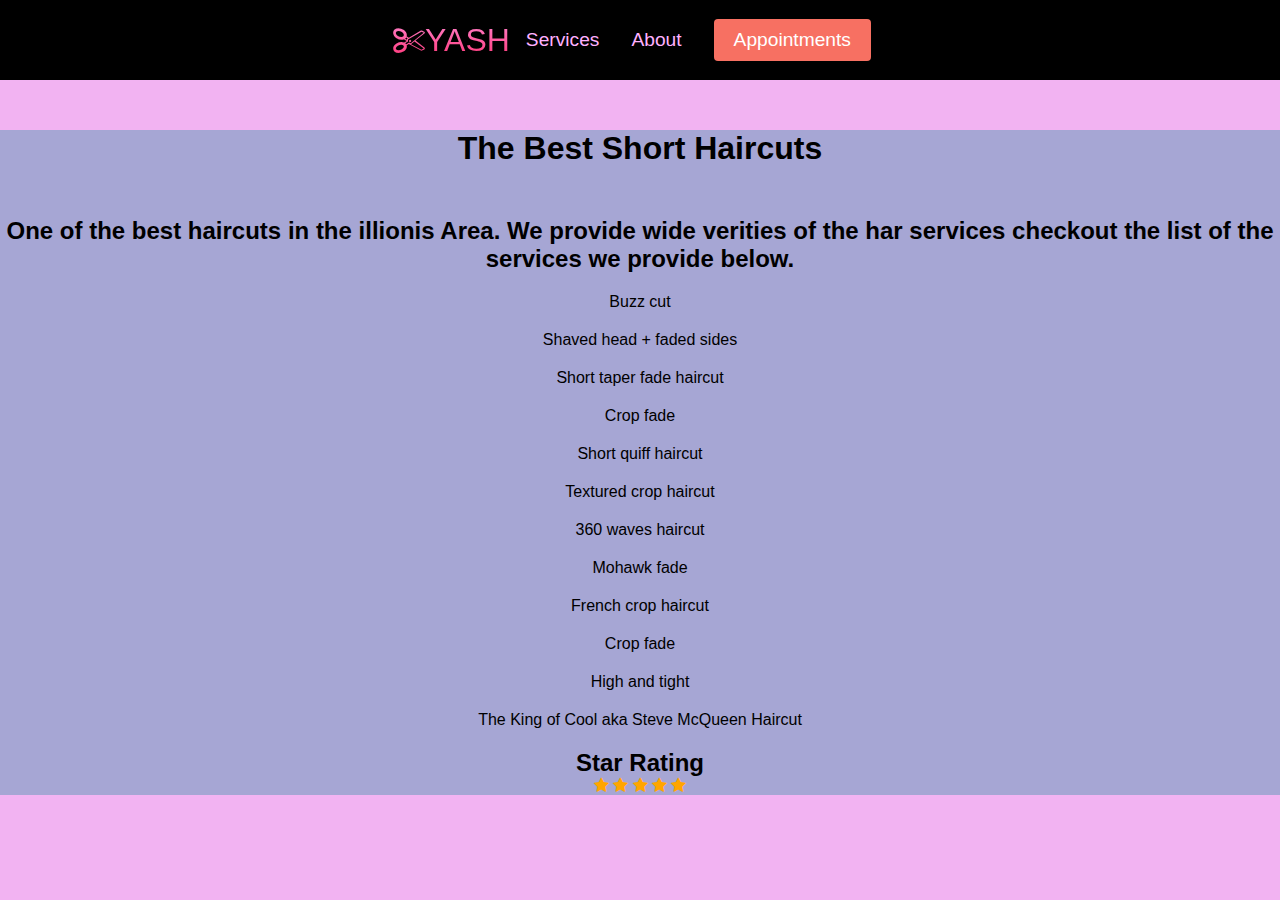
==== html/about.html @ f5db55e0 "Adding about page to the website" ====
<!DOCTYPE html>
<html lang="en">

<head>
    <meta charset="UTF-8">
    <meta name="viewport" content="width=device-width, initial-scale=1.0">
    <title>Yash Website</title>
    <link rel="stylesheet" href="/css/styles.css">
    <link rel="stylesheet" href="/css/about.css">
    <link rel="stylesheet" href="https://cdnjs.cloudflare.com/ajax/libs/font-awesome/4.7.0/css/font-awesome.min.css">
    <link rel="stylesheet" href="https://cdnjs.cloudflare.com/ajax/libs/font-awesome/4.7.0/css/font-awesome.min.css">
</head>

<body>
    <!--nav bar section-->
    <nav class="navbar">
        <div class="navbar_container">
            <a href="/" id="navbar__logo">
                <i class="fa fa-cut"></i>
                YASH</a>
            <div class="navbar__toggle" id="mobile-menu">
                <span class="bar"></span>
                <span class="bar"></span>
                <span class="bar"></span>
            </div>
            <ul class="navbar__menu">
                <li class="navbar__item">
                    <a href="/html/services.html" class="navbar__links">
                        Services
                    </a>
                </li>
                <li class="navbar__item">
                    <a href="/html/about.html" class="navbar__links">
                        About
                    </a>
                </li>
                <li class="navbar__btn">
                    <a href="/html/appointments.html" class="button">
                        Appointments
                    </a>
                </li>
            </ul>
        </div>
    </nav>

    <!--About Section-->
    <div class="main about__container">
        <div class="card-body">
            <h1 class="card-title about-card-title">The Best Short Haircuts</h1>
            <h2 class="card-title about-card-title_details">
                One of the best haircuts in the illionis Area.
                We provide wide verities of the har services
                checkout the list of the services we provide below.
            </h2>
            <ul class="list-unstyled mt-3 mb-4">
                <li> Buzz cut</li>
                <li>Shaved head + faded sides</li>
                <li>Short taper fade haircut</li>
                <li>Crop fade</li>
                <li>Short quiff haircut</li>
                <li>Textured crop haircut</li>
                <li>360 waves haircut</li>
                <li>Mohawk fade</li>
                <li>French crop haircut</li>
                <li>Crop fade</li>
                <li>High and tight</li>
                <li>The King of Cool aka Steve McQueen Haircut</li>
            </ul>
        </div>
        <div class="rating__container">
            <h2>Star Rating</h2>
            <span class="fa fa-star checked"></span>
            <span class="fa fa-star checked"></span>
            <span class="fa fa-star checked"></span>
            <span class="fa fa-star checked"></span>
            <span class="fa fa-star checked"></span>
        </div>
    </div>
    <script src="/js/app.js"></script>
</body>

</html>
---- css/styles.css ----
* {
    box-sizing: border-box;
    margin: 0;
    padding: 0;
    font-family: 'kumbh Sans', sans-serif;
}

.navbar {
    background: black;
    height: 80px;
    display: flex;
    justify-content: center;
    align-items: center;
    font-size: 1.2rem;
    position: sticky;
    top: 0;
    z-index: 999;
}

.navbar_container {
    display: flex;
    justify-content: center;
    height: 80px;
    z-index: 1;
    width: 100%;
    max-width: 1300px;
    margin: 0 auto;
    padding: 0 50px;
}

#navbar__logo {
    background-color: red;
    background-image: linear-gradient(to top, #ff0844 0%, #ffb1ff 100%);
    background-size: 100%;
    -webkit-background-clip: text;
    -moz-background-clip: text;
    -webkit-text-fill-color: transparent;
    -moz-text-fill-color: transparent;
    display: flex;
    align-items: center;
    cursor: pointer;
    text-decoration: none;
    font-size: 2rem;
}

.fa-gem {
    margin-right: 0.5rem;
}

.navbar__menu {
    display: flex;
    align-items: center;
    list-style: none;
    text-align: center;
}

.navbar__item {
    height: 80px;
}

.navbar__links {
    color: #ffb1ff;
    display: flex;
    align-items: center;
    justify-content: center;
    text-decoration: none;
    padding: 0 1rem;
    height: 100%;
}

.navbar__btn {
    display: flex;
    justify-content: center;
    align-items: center;
    padding: 0 1rem;
    width: 100%;

}

.button {
    display: flex;
    justify-content: center;
    align-items: center;
    text-decoration: none;
    padding: 10px 20px;
    height: 100%;
    width: 100%;
    border: none;
    outline: none;
    border-radius: 4px;
    background: #f77062;
    color: #fff;

}

.button:hover {
    background: #4837ff;
    transition: all 0.3s ease;
}

.navbar__links:hover {
    color: red;
    transition: all 0.3s ease;
}

@media screen and (max-width:960px) {
    .navbar_container {
        display: flex;
        justify-content: space-between;
        height: 80px;
        z-index: 1;
        width: 100%;
        max-width: 1300px;
        padding: 0 50px;
    }

    .navbar__menu {
        display: grid;
        grid-template-columns: auto;
        margin: 0;
        width: 100%;
        position: absolute;
        top: -1000px;
        opacity: 0;
        transition: all 0.3s ease;
        height: 50vh;
        z-index: -1;
    }

    .navbar__menu.active {
        background: black;
        top: 100%;
        opacity: 1;
        transition: all 0.3s ease;
        z-index: 99;
        height: 50vh;
        font-size: 1.6rem;

    }

    #navbar__logo {
        padding-left: 25px;
    }

    .navbar__toggle .bar {
        width: 25px;
        height: 3px;
        margin: 5px auto;
        transition: all 0.3s ease;
        background: #fff;
    }

    .navbar__item {
        width: 100%;
    }

    .navbar__links {
        text-align: center;
        padding: 2rem;
        width: 100%;
        display: table;
    }

    #mobile-menu {
        position: absolute;
        top: 20%;
        right: 5%;
        transform: translate(5%, 20%);
    }

    .navbar__btn {
        padding-bottom: 2rem;
    }

    .button {
        display: flex;
        justify-content: center;
        align-items: center;
        width: 80%;
        height: 80px;
        margin: 0;
    }

    .navbar__toggle .bar {
        display: block;
        cursor: pointer;
    }

    #mobile-menu.is-active .bar:nth-child(2) {
        opacity: 0;
    }

    #mobile-menu.is-active .bar:nth-child(1) {
        transform: translate(8px) rotate(45deg);
    }

    #mobile-menu.is-active .bar:nth-child(3) {
        transform: translate(-8px) rotate(45deg);
    }
}

/*  Hero Section CSS */

.main {
    background-color: #141414;
}


.main__container {
    display: grid;
    grid-template-columns: 1fr 1fr;
    align-items: center;
    justify-self: center;
    margin: 0 auto;
    height: 90vh;
    background-color: #141414;
    z-index: 1;
    width: 100%;
    max-width: 1300px;
    padding: 0 50px;
}

.main__content h1 {
    font-size: 4rem;
    background-color: #ff8177;
    background-image: linear-gradient(to top, #ff0844 0%, #ffb1ff 100%);
    background-size: 100%;
    -webkit-background-clip: text;
    -moz-background-clip: text;
    -webkit-text-fill-color: transparent;
    -moz-text-fill-color: transparent;

}

.main__content h2 {
    font-size: 4rem;
    background-color: #ff8177;
    background-image: linear-gradient(to top, #b721ff 0%, #21d4fd 100%);
    background-size: 100%;
    -webkit-background-clip: text;
    -moz-background-clip: text;
    -webkit-text-fill-color: transparent;
    -moz-text-fill-color: transparent;

}

.main__content p {
    margin-top: 1rem;
    font-size: 2rem;
    font-weight: 700;
    color: #4837ff;
}

.main__btn {
    font-size: 1rem;
    background-image: linear-gradient(to top, #f77062 0%, #fe5196 100%);
    padding: 14px 32px;
    border: none;
    border-radius: 4px;
    color: #fff;
    margin-top: 2rem;
    cursor: pointer;
    position: relative;
    transition: all 0.35s;
    outline: none;
}


.main__btn {
    position: absolute;
    z-index: 2;
    color: #fff;
    text-decoration: none;
}

.main__btn:hover {
    color: #fff;
}

.main__btn:hover:after {
    width: 100%;
}

.main__img_container {
    text-align: center;
}

#main__img {
    height: 80%;
    width: 80%;
}
---- css/about.css ----
.checked {
    color: orange;
}

body {
    background-image: linear-gradient(180deg, var(--bs-secondary-bg), var(--bs-body-bg) 100px, var(--bs-body-bg));
    background-color: #f2b3f2;
}
.about__container {
    width: 100%;
    height: 100%;
    background-color: rgb(166, 166, 212);
    text-align: center;
}
li {
    font-weight: 200;
    margin: 20px 0;
}
.rating__container {
    margin-top: 20px;
}
.card-body {
    margin-top: 50px;
}
.about-card-title_details {
    margin-top: 50px;
}
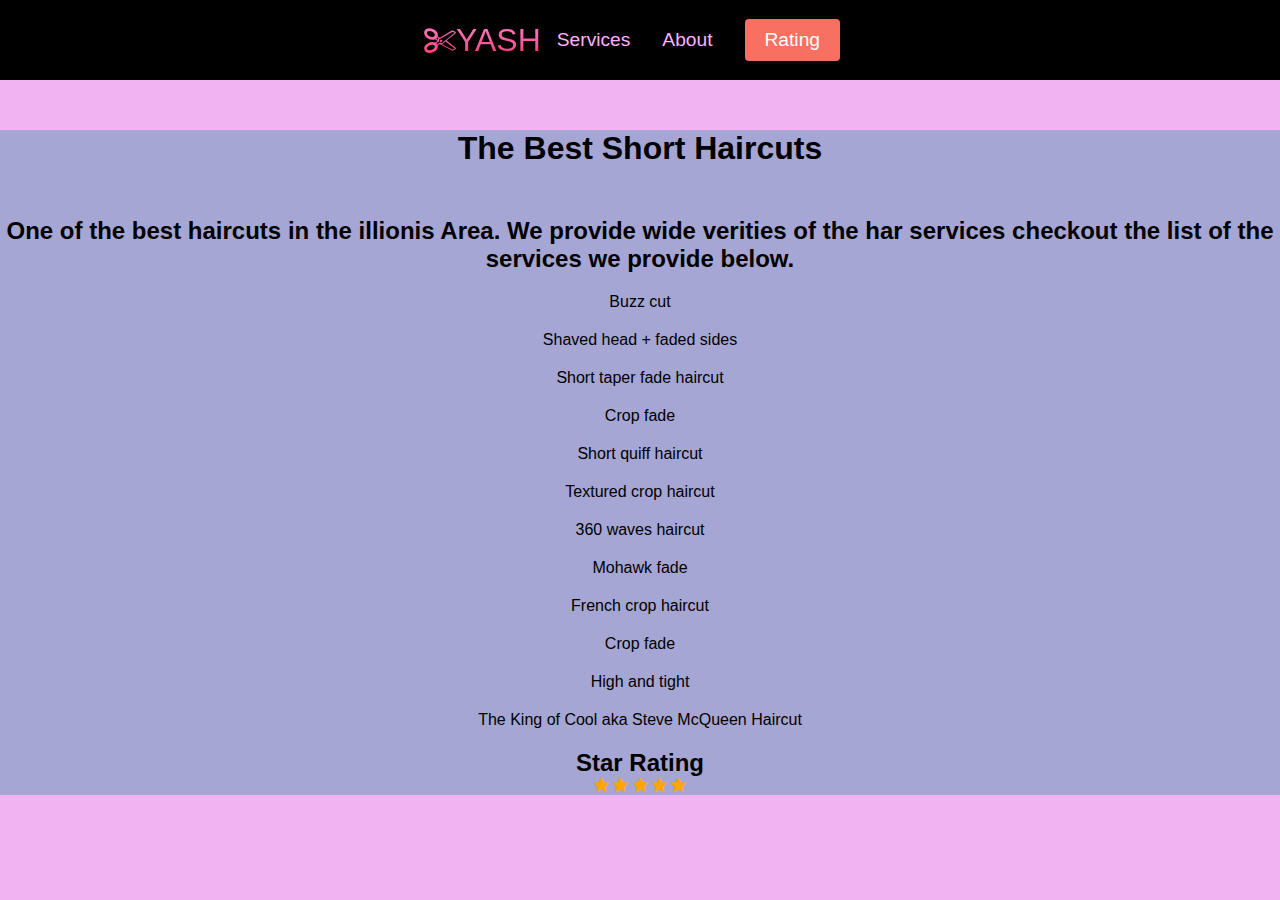
==== commit 619031a2: "Replace appointment by rating UI" ====
--- a/html/about.html
+++ b/html/about.html
@@ -35,8 +35,8 @@
                     </a>
                 </li>
                 <li class="navbar__btn">
-                    <a href="/html/appointments.html" class="button">
-                        Appointments
+                    <a href="/html/rating.html" class="button">
+                        Rating
                     </a>
                 </li>
             </ul>
